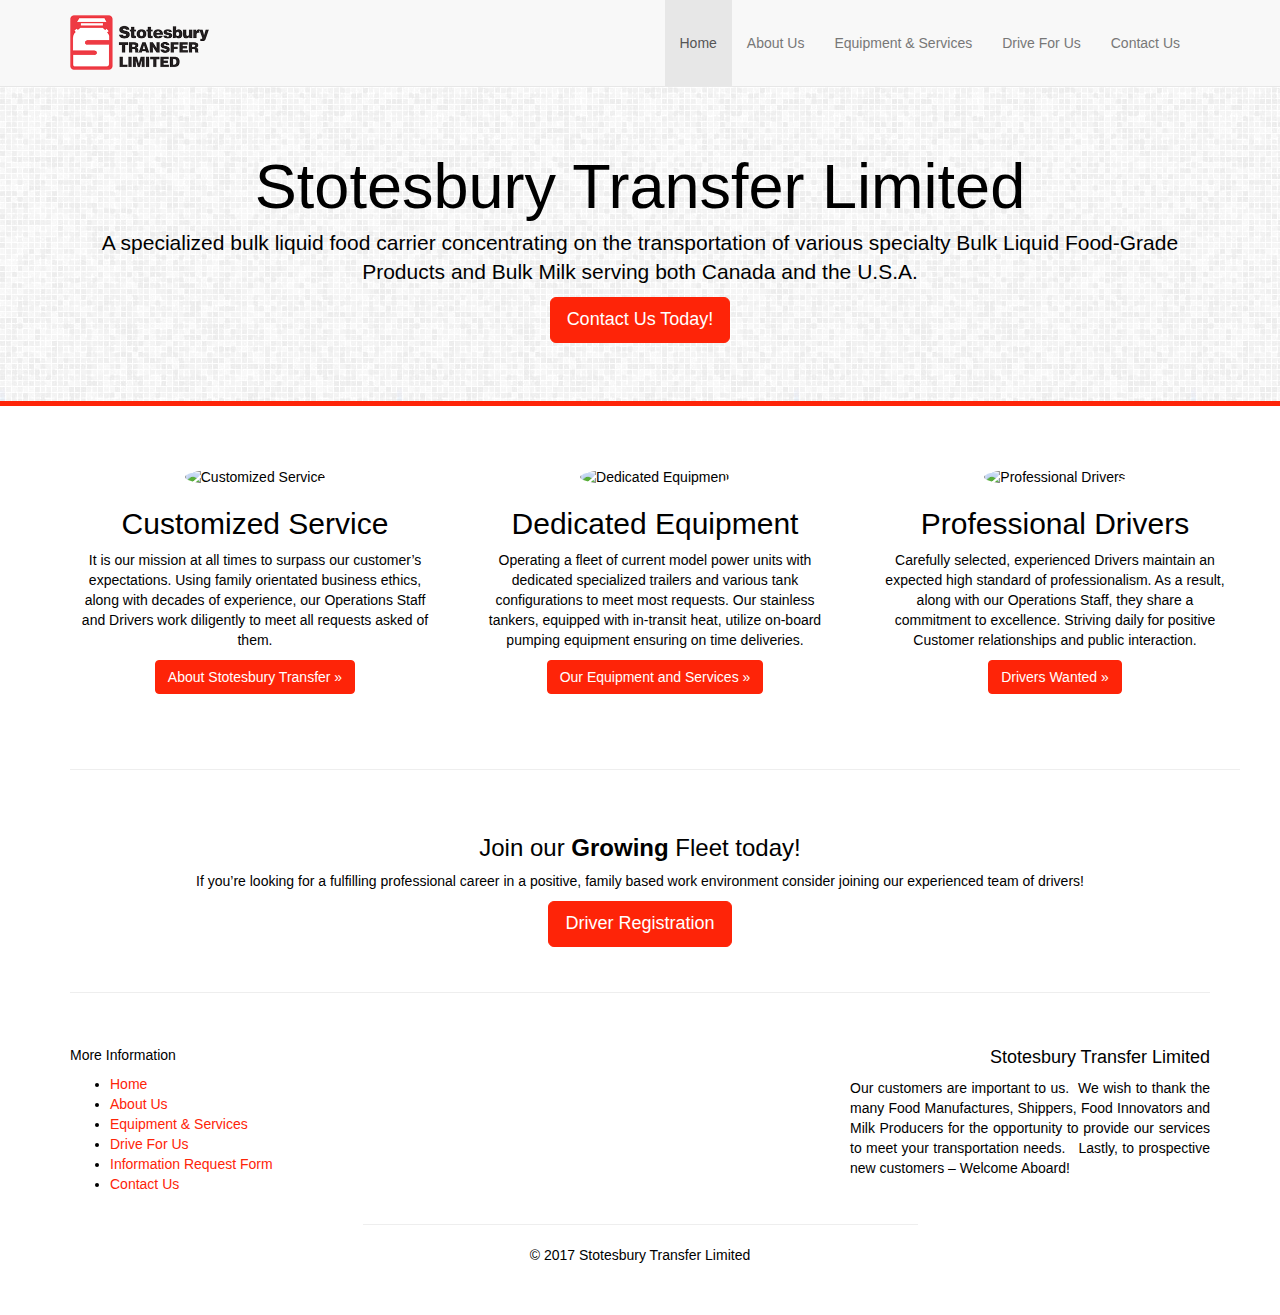
==== index.html @ dc2589c5 "initial commit" ====
<!DOCTYPE html>
<!--[if lt IE 7]>      <html class="no-js lt-ie9 lt-ie8 lt-ie7" lang="en"> <![endif]-->
<!--[if IE 7]>         <html class="no-js lt-ie9 lt-ie8" lang="en"> <![endif]-->
<!--[if IE 8]>         <html class="no-js lt-ie9" lang="en"> <![endif]-->
<!--[if gt IE 8]><!--> <html class="no-js" lang="en"> <!--<![endif]-->
<head>
  <meta charset="utf-8">
  <meta http-equiv="X-UA-Compatible" content="IE=edge">
  <title>Stotesbury Transfer Limited</title>
  <meta name="viewport" content="width=device-width, initial-scale=1">

  <link rel='dns-prefetch' href='//ajax.googleapis.com' />
<link rel='dns-prefetch' href='//s.w.org' />
		<script type="text/javascript">
			window._wpemojiSettings = {"baseUrl":"https:\/\/s.w.org\/images\/core\/emoji\/2.2.1\/72x72\/","ext":".png","svgUrl":"https:\/\/s.w.org\/images\/core\/emoji\/2.2.1\/svg\/","svgExt":".svg","source":{"concatemoji":"\/wp-includes\/js\/wp-emoji-release.min.js?ver=4.7.3"}};
			!function(a,b,c){function d(a){var b,c,d,e,f=String.fromCharCode;if(!k||!k.fillText)return!1;switch(k.clearRect(0,0,j.width,j.height),k.textBaseline="top",k.font="600 32px Arial",a){case"flag":return k.fillText(f(55356,56826,55356,56819),0,0),!(j.toDataURL().length<3e3)&&(k.clearRect(0,0,j.width,j.height),k.fillText(f(55356,57331,65039,8205,55356,57096),0,0),b=j.toDataURL(),k.clearRect(0,0,j.width,j.height),k.fillText(f(55356,57331,55356,57096),0,0),c=j.toDataURL(),b!==c);case"emoji4":return k.fillText(f(55357,56425,55356,57341,8205,55357,56507),0,0),d=j.toDataURL(),k.clearRect(0,0,j.width,j.height),k.fillText(f(55357,56425,55356,57341,55357,56507),0,0),e=j.toDataURL(),d!==e}return!1}function e(a){var c=b.createElement("script");c.src=a,c.defer=c.type="text/javascript",b.getElementsByTagName("head")[0].appendChild(c)}var f,g,h,i,j=b.createElement("canvas"),k=j.getContext&&j.getContext("2d");for(i=Array("flag","emoji4"),c.supports={everything:!0,everythingExceptFlag:!0},h=0;h<i.length;h++)c.supports[i[h]]=d(i[h]),c.supports.everything=c.supports.everything&&c.supports[i[h]],"flag"!==i[h]&&(c.supports.everythingExceptFlag=c.supports.everythingExceptFlag&&c.supports[i[h]]);c.supports.everythingExceptFlag=c.supports.everythingExceptFlag&&!c.supports.flag,c.DOMReady=!1,c.readyCallback=function(){c.DOMReady=!0},c.supports.everything||(g=function(){c.readyCallback()},b.addEventListener?(b.addEventListener("DOMContentLoaded",g,!1),a.addEventListener("load",g,!1)):(a.attachEvent("onload",g),b.attachEvent("onreadystatechange",function(){"complete"===b.readyState&&c.readyCallback()})),f=c.source||{},f.concatemoji?e(f.concatemoji):f.wpemoji&&f.twemoji&&(e(f.twemoji),e(f.wpemoji)))}(window,document,window._wpemojiSettings);
		</script>
		<style type="text/css">
img.wp-smiley,
img.emoji {
	display: inline !important;
	border: none !important;
	box-shadow: none !important;
	height: 1em !important;
	width: 1em !important;
	margin: 0 .07em !important;
	vertical-align: -0.1em !important;
	background: none !important;
	padding: 0 !important;
}
</style>
<link rel="stylesheet" href="/assets/main.min.css?ver=d093dcb9592169aa98efa7c66240aee6">
<!-- This site uses the Google Analytics by MonsterInsights plugin v5.5.4 - Universal disabled - https://www.monsterinsights.com/ -->
<script type="text/javascript">

	var _gaq = _gaq || [];
	_gaq.push(['_setAccount', 'UA-7880342-23']);
	_gaq.push(['_gat._forceSSL']);
	_gaq.push(['_trackPageview']);

	(function () {
		var ga = document.createElement('script');
		ga.type = 'text/javascript';
		ga.async = true;
		ga.src = ('https:' == document.location.protocol ? 'https://ssl' : 'http://www') + '.google-analytics.com/ga.js';
		var s = document.getElementsByTagName('script')[0];
		s.parentNode.insertBefore(ga, s);
	})();

</script>
<!-- / Google Analytics by MonsterInsights -->
<script type='text/javascript' src='/assets/respond.min.js'></script>
<script type='text/javascript' src='/assets/modernizr-2.7.0.min.js'></script>
<script type='text/javascript' src='//ajax.googleapis.com/ajax/libs/jquery/1.10.2/jquery.min.js'></script>
<link rel='https://api.w.org/' href='http://stotesburytransfer.com/wp-json/' />
<link rel="alternate" type="application/json+oembed" href="/wp-json/oembed/1.0/embed?url=http%3A%2F%2Fstotesburytransfer.com%2F" />
<link rel="alternate" type="text/xml+oembed" href="/wp-json/oembed/1.0/embed?url=http%3A%2F%2Fstotesburytransfer.com%2F&#038;format=xml" />
<script>window.jQuery || document.write('<script src="/assets/jquery-1.10.2.min.js"><\/script>')</script>
<!-- All in one Favicon 4.5 --><link rel="icon" href="/assets/favicon.jpg" type="image/gif"/>
<link rel="icon" href="/assets/favicon1.jpg" type="image/png"/>
	<link rel="canonical" href="/">

  <link rel="alternate" type="application/rss+xml" title="Stotesbury Transfer Limited Feed" href="/feed/">
</head>
<body class="home page">

  <!--[if lt IE 8]>
    <div class="alert alert-warning">
      You are using an <strong>outdated</strong> browser. Please <a href="http://browsehappy.com/">upgrade your browser</a> to improve your experience.    </div>
  <![endif]-->

  <header class="banner navbar navbar-default navbar-static-top" role="banner">
  <div class="container">
    <div class="navbar-header">
      <button type="button" class="navbar-toggle" data-toggle="collapse" data-target=".navbar-collapse">
        <span class="sr-only">Toggle navigation</span>
        <span class="icon-bar"></span>
        <span class="icon-bar"></span>
        <span class="icon-bar"></span>
      </button>
      <a class="navbar-brand" href="/"><img src="/assets/logo.png" class="img-responsive"/></a>
    </div>

    <nav class="collapse navbar-collapse navbar-right" role="navigation">
      <ul id="menu-primary-navigation" class="nav navbar-nav"><li class="active menu-home"><a href="/">Home</a></li>
<li class="menu-about-us"><a href="/about-us/">About Us</a></li>
<li class="menu-equipment-services"><a href="/equipment-services/">Equipment &#038; Services</a></li>
<li class="menu-drive-for-us"><a href="/drive-for-us/">Drive For Us</a></li>
<li class="menu-contact-us"><a href="/contact-us/">Contact Us</a></li>
</ul>    </nav>
  </div>
</header>            <div class="jumbotron text-center">
    <div class="container">
        <h1>Stotesbury Transfer Limited</h1>
        <p>A specialized bulk liquid food carrier concentrating on the transportation of various specialty Bulk Liquid Food-Grade Products and Bulk Milk serving both Canada and the U.S.A.</p>
        <p><a class="btn btn-primary btn-lg" href="/contact-us/">Contact Us Today!</a></p>
    </div>
</div>      <div class="wrap container" role="document">
    <div class="content row">
      <main class="main col-sm-12" role="main">
            <!-- Marketing messaging and featurettes
    ================================================== -->
    <!-- Wrap the rest of the page in another container to center all the content. -->

    <div class="container marketing">

       <!-- Three columns of text below the carousel -->
  <div class="row">
    	            <div class="col-lg-4">
                                <img class="img-circle" src="http://stotesburytransfer.com/wp-content/uploads/2013/12/truck3_sq.jpg" data-src="http://stotesburytransfer.com/wp-content/uploads/2013/12/truck3_sq.jpg" alt="Customized Service" style="width: 140px; height: 140px;">
                <h2>Customized Service</h2>
                <p>It is our mission at all times to surpass our customer’s expectations.  Using family orientated business ethics, along with decades of experience, our Operations Staff and Drivers work diligently to meet all requests asked of them.<br />
</p>
                <p><a class="btn btn-primary" href="/about-us/">About Stotesbury Transfer &raquo;</a></p>
            </div><!-- /.col-lg-4 -->
	            <div class="col-lg-4">
                                <img class="img-circle" src="http://stotesburytransfer.com/wp-content/uploads/2013/12/truck-transport_sq.jpg" data-src="http://stotesburytransfer.com/wp-content/uploads/2013/12/truck-transport_sq.jpg" alt="Dedicated Equipment" style="width: 140px; height: 140px;">
                <h2>Dedicated Equipment</h2>
                <p>Operating a fleet of current model power units with dedicated specialized trailers and various tank configurations to meet most requests.  Our stainless tankers, equipped with in-transit heat, utilize on-board pumping equipment ensuring on time deliveries.<br />
</p>
                <p><a class="btn btn-primary" href="/equipment-services/">Our Equipment and Services &raquo;</a></p>
            </div><!-- /.col-lg-4 -->
	            <div class="col-lg-4">
                                <img class="img-circle" src="http://stotesburytransfer.com/wp-content/uploads/2013/12/truck4_sq.jpg" data-src="http://stotesburytransfer.com/wp-content/uploads/2013/12/truck4_sq.jpg" alt="Professional Drivers" style="width: 140px; height: 140px;">
                <h2>Professional Drivers</h2>
                <p>Carefully selected, experienced Drivers maintain an expected high standard of professionalism.  As a result, along with our Operations Staff, they share a commitment to excellence.  Striving daily for positive Customer relationships and public interaction.<br />
</p>
                <p><a class="btn btn-primary" href="/drive-for-us/">Drivers Wanted &raquo;</a></p>
            </div><!-- /.col-lg-4 -->
	      </div><!-- /.row -->


      <!-- START THE FEATURETTES -->

      <hr class="featurette-divider">
	</div><!-- /.container -->
	
	<div class="row">
            <div class="container text-center">
                <h3>Join our <strong>Growing</strong> Fleet today!</h3>
                <p><p>If you&#8217;re looking for a fulfilling professional career in a positive, family based work environment consider joining our experienced team of drivers!</p>
</p>
            
                <a href="/drive-for-us/" class="btn btn-lg btn-primary">Driver Registration</a>


            </div>
        </div>
	
	
	
		


      <!-- /END THE FEATURETTES -->
      </main><!-- /.main -->
          </div><!-- /.content -->
  </div><!-- /.wrap -->

  <!-- FOOTER -->
      <footer>
      <div class="container">
	  <hr class="featurette-divider">
		<div class="row">
		<div class="col-md-3">
			<h5>More Information</h5>
			<ul id="menu-more-information" class="menu"><li class="active menu-home"><a href="/">Home</a></li>
<li class="menu-about-us"><a href="/about-us/">About Us</a></li>
<li class="menu-equipment-services"><a href="/equipment-services/">Equipment &#038; Services</a></li>
<li class="menu-drive-for-us"><a href="/drive-for-us/">Drive For Us</a></li>
<li class="menu-information-request-form"><a href="/information-request-form/">Information Request Form</a></li>
<li class="menu-contact-us"><a href="/contact-us/">Contact Us</a></li>
</ul>		</div>
		<div class="col-md-3">

		</div>
		<div class="col-md-4 col-md-offset-2 text-right">
                    <h4>Stotesbury Transfer Limited</h4>
<p style="text-align: justify;">Our customers are important to us.  We wish to thank the many Food Manufactures, Shippers, Food Innovators and Milk Producers for the opportunity to provide our services to meet your transportation needs.   Lastly, to prospective new customers – Welcome Aboard!</p>
                </div>
		
		
		</div>
        <div class="row">
          <div class="col-md-6 col-md-offset-3 text-center">
            <hr>
            <p>&copy; 2017 Stotesbury Transfer Limited</p>
          </div>
        </div>
      </div>
    </footer>

<script type='text/javascript' src='/assets/scripts.min.js?ver=be373268f9b8ecda7c3a45154676e637'></script>
<script type='text/javascript' src='/wp-includes/js/wp-embed.min.js?ver=4.7.3'></script>

</body>
</html>
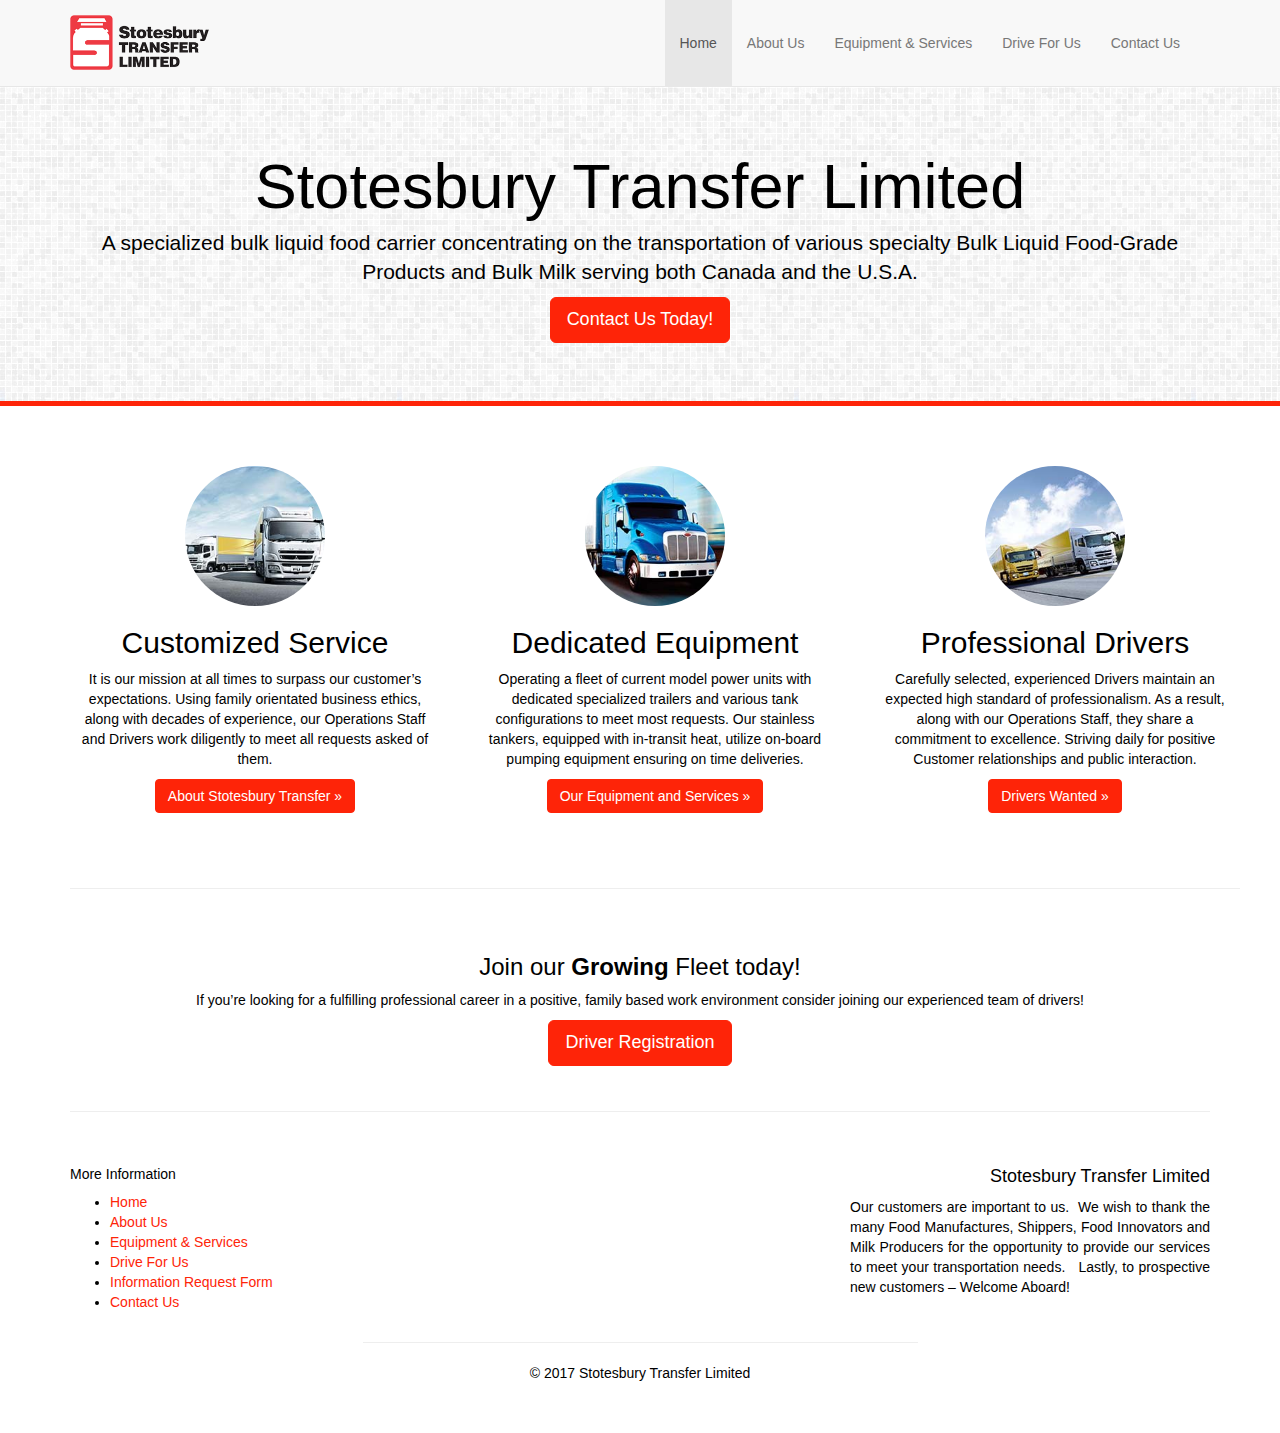
==== commit 49a2667b: "fix home page images" ====
--- a/index.html
+++ b/index.html
@@ -83,17 +83,17 @@
 
     <nav class="collapse navbar-collapse navbar-right" role="navigation">
       <ul id="menu-primary-navigation" class="nav navbar-nav"><li class="active menu-home"><a href="/">Home</a></li>
-<li class="menu-about-us"><a href="/about-us/">About Us</a></li>
-<li class="menu-equipment-services"><a href="/equipment-services/">Equipment &#038; Services</a></li>
-<li class="menu-drive-for-us"><a href="/drive-for-us/">Drive For Us</a></li>
-<li class="menu-contact-us"><a href="/contact-us/">Contact Us</a></li>
+<li class="menu-about-us"><a href="/about-us">About Us</a></li>
+<li class="menu-equipment-services"><a href="/equipment-services">Equipment &#038; Services</a></li>
+<li class="menu-drive-for-us"><a href="/drive-for-us">Drive For Us</a></li>
+<li class="menu-contact-us"><a href="/contact-us">Contact Us</a></li>
 </ul>    </nav>
   </div>
 </header>            <div class="jumbotron text-center">
     <div class="container">
         <h1>Stotesbury Transfer Limited</h1>
         <p>A specialized bulk liquid food carrier concentrating on the transportation of various specialty Bulk Liquid Food-Grade Products and Bulk Milk serving both Canada and the U.S.A.</p>
-        <p><a class="btn btn-primary btn-lg" href="/contact-us/">Contact Us Today!</a></p>
+        <p><a class="btn btn-primary btn-lg" href="/contact-us">Contact Us Today!</a></p>
     </div>
 </div>      <div class="wrap container" role="document">
     <div class="content row">
@@ -107,25 +107,25 @@
        <!-- Three columns of text below the carousel -->
   <div class="row">
     	            <div class="col-lg-4">
-                                <img class="img-circle" src="http://stotesburytransfer.com/wp-content/uploads/2013/12/truck3_sq.jpg" data-src="http://stotesburytransfer.com/wp-content/uploads/2013/12/truck3_sq.jpg" alt="Customized Service" style="width: 140px; height: 140px;">
+                                <img class="img-circle" src="/assets/truck3_sq.jpg" data-src="/assets/truck3_sq.jpg" alt="Customized Service" style="width: 140px; height: 140px;">
                 <h2>Customized Service</h2>
                 <p>It is our mission at all times to surpass our customer’s expectations.  Using family orientated business ethics, along with decades of experience, our Operations Staff and Drivers work diligently to meet all requests asked of them.<br />
 </p>
-                <p><a class="btn btn-primary" href="/about-us/">About Stotesbury Transfer &raquo;</a></p>
+                <p><a class="btn btn-primary" href="/about-us">About Stotesbury Transfer &raquo;</a></p>
             </div><!-- /.col-lg-4 -->
 	            <div class="col-lg-4">
-                                <img class="img-circle" src="http://stotesburytransfer.com/wp-content/uploads/2013/12/truck-transport_sq.jpg" data-src="http://stotesburytransfer.com/wp-content/uploads/2013/12/truck-transport_sq.jpg" alt="Dedicated Equipment" style="width: 140px; height: 140px;">
+                                <img class="img-circle" src="/assets/truck-transport_sq.jpg" data-src="/assets/truck-transport_sq.jpg" alt="Dedicated Equipment" style="width: 140px; height: 140px;">
                 <h2>Dedicated Equipment</h2>
                 <p>Operating a fleet of current model power units with dedicated specialized trailers and various tank configurations to meet most requests.  Our stainless tankers, equipped with in-transit heat, utilize on-board pumping equipment ensuring on time deliveries.<br />
 </p>
-                <p><a class="btn btn-primary" href="/equipment-services/">Our Equipment and Services &raquo;</a></p>
+                <p><a class="btn btn-primary" href="/equipment-services">Our Equipment and Services &raquo;</a></p>
             </div><!-- /.col-lg-4 -->
 	            <div class="col-lg-4">
-                                <img class="img-circle" src="http://stotesburytransfer.com/wp-content/uploads/2013/12/truck4_sq.jpg" data-src="http://stotesburytransfer.com/wp-content/uploads/2013/12/truck4_sq.jpg" alt="Professional Drivers" style="width: 140px; height: 140px;">
+                                <img class="img-circle" src="/assets/truck4_sq.jpg" data-src="/assets/truck4_sq.jpg" alt="Professional Drivers" style="width: 140px; height: 140px;">
                 <h2>Professional Drivers</h2>
                 <p>Carefully selected, experienced Drivers maintain an expected high standard of professionalism.  As a result, along with our Operations Staff, they share a commitment to excellence.  Striving daily for positive Customer relationships and public interaction.<br />
 </p>
-                <p><a class="btn btn-primary" href="/drive-for-us/">Drivers Wanted &raquo;</a></p>
+                <p><a class="btn btn-primary" href="/drive-for-us">Drivers Wanted &raquo;</a></p>
             </div><!-- /.col-lg-4 -->
 	      </div><!-- /.row -->
 
@@ -141,7 +141,7 @@
                 <p><p>If you&#8217;re looking for a fulfilling professional career in a positive, family based work environment consider joining our experienced team of drivers!</p>
 </p>
             
-                <a href="/drive-for-us/" class="btn btn-lg btn-primary">Driver Registration</a>
+                <a href="/drive-for-us" class="btn btn-lg btn-primary">Driver Registration</a>
 
 
             </div>
@@ -165,11 +165,11 @@
 		<div class="col-md-3">
 			<h5>More Information</h5>
 			<ul id="menu-more-information" class="menu"><li class="active menu-home"><a href="/">Home</a></li>
-<li class="menu-about-us"><a href="/about-us/">About Us</a></li>
-<li class="menu-equipment-services"><a href="/equipment-services/">Equipment &#038; Services</a></li>
-<li class="menu-drive-for-us"><a href="/drive-for-us/">Drive For Us</a></li>
-<li class="menu-information-request-form"><a href="/information-request-form/">Information Request Form</a></li>
-<li class="menu-contact-us"><a href="/contact-us/">Contact Us</a></li>
+<li class="menu-about-us"><a href="/about-us">About Us</a></li>
+<li class="menu-equipment-services"><a href="/equipment-services">Equipment &#038; Services</a></li>
+<li class="menu-drive-for-us"><a href="/drive-for-us">Drive For Us</a></li>
+<li class="menu-information-request-form"><a href="/information-request-form">Information Request Form</a></li>
+<li class="menu-contact-us"><a href="/contact-us">Contact Us</a></li>
 </ul>		</div>
 		<div class="col-md-3">
 
@@ -191,7 +191,5 @@
     </footer>
 
 <script type='text/javascript' src='/assets/scripts.min.js?ver=be373268f9b8ecda7c3a45154676e637'></script>
-<script type='text/javascript' src='/wp-includes/js/wp-embed.min.js?ver=4.7.3'></script>
-
 </body>
 </html>
